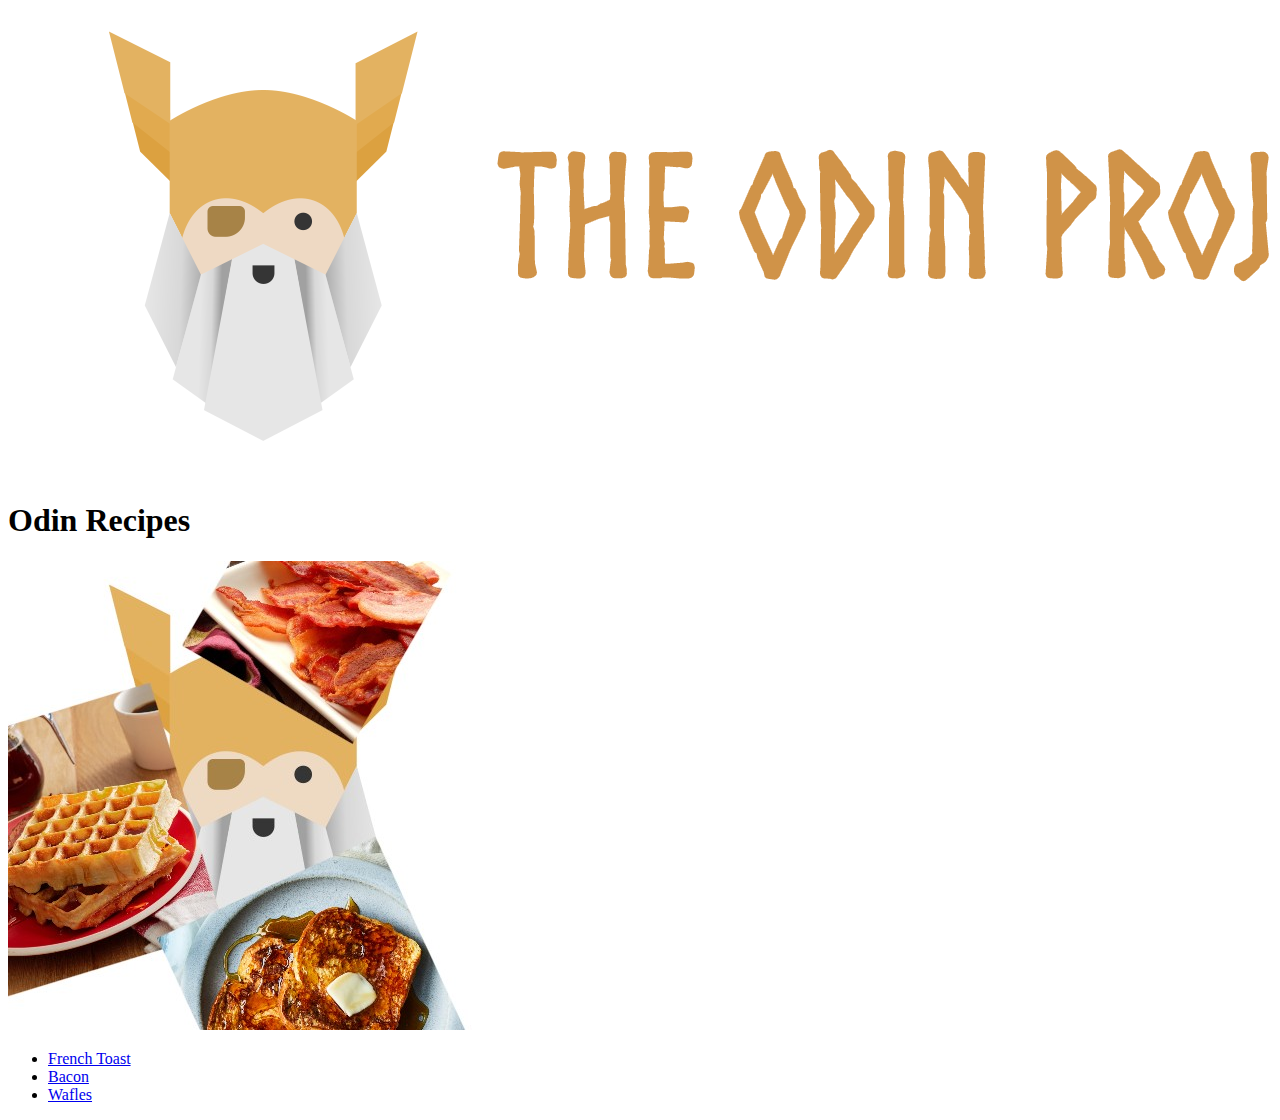
==== index.html @ 002b4009 "Página web creada con tres recetas en inglés y su respectiva versión en español" ====
<!DOCTYPE html>
<html lang="en">
<head>
    <meta charset="UTF-8">
    <title>Document</title>
</head>
<body>

    <div><img src="./img/top.png"></div>
   
   
    <div><h1>Odin Recipes</h1></div>

    <div><img src="./img/top-dos.jpg"></div>

   <div>
        <ul>
            <li><a href="./recipes/fr-toast.html">French Toast</a></li>
            <li><a href="./recipes/bacon.html">Bacon</a></li>
            <li><a href="./recipes/wafles.html">Wafles</a></li>
        </ul>

   </div>
   
   

</body>
</html>
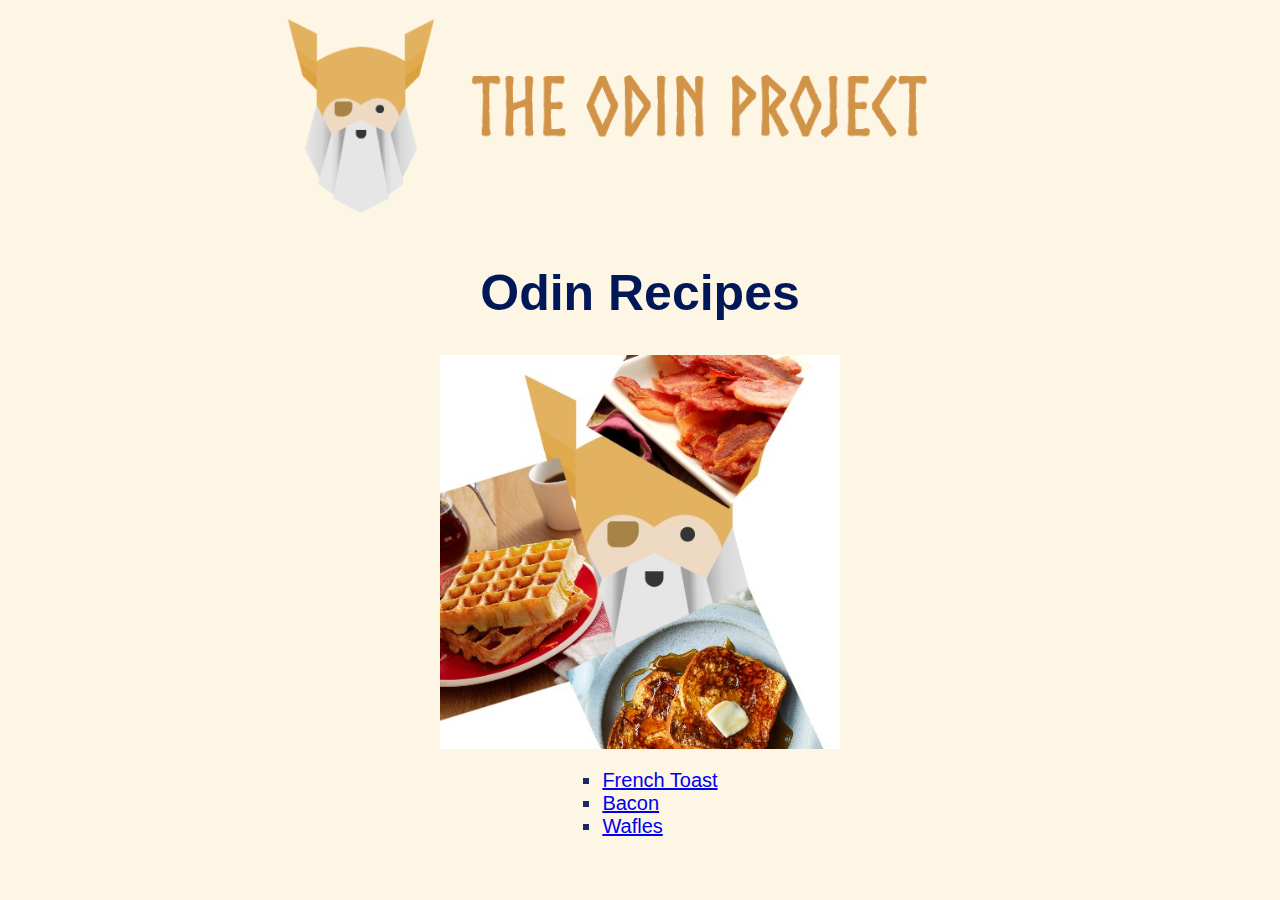
==== commit 0ce588da: "Agregado estilo a la página utilizando css" ====
--- a/index.html
+++ b/index.html
@@ -3,26 +3,26 @@
 <head>
     <meta charset="UTF-8">
     <title>Document</title>
+    <link rel="stylesheet" href="./styles.css">
 </head>
 <body>
 
-    <div><img src="./img/top.png"></div>
+    <div><img src="./img/top.png" class="header"></div>
    
    
     <div><h1>Odin Recipes</h1></div>
 
-    <div><img src="./img/top-dos.jpg"></div>
+    <div>
+        <img class="img-recip" src="./img/top-dos.jpg">
+        <div id="lista">
+            <ul id="indx-ul">
+                <li id="indx-li"><a href="./recipes/fr-toast.html">French Toast</a></li>
+                <li id="indx-li"><a href="./recipes/bacon.html">Bacon</a></li>
+                <li id="indx-li"><a href="./recipes/wafles.html">Wafles</a></li>
+            </ul>
+          </div>
+    </div>
 
-   <div>
-        <ul>
-            <li><a href="./recipes/fr-toast.html">French Toast</a></li>
-            <li><a href="./recipes/bacon.html">Bacon</a></li>
-            <li><a href="./recipes/wafles.html">Wafles</a></li>
-        </ul>
-
-   </div>
-   
-   
 
 </body>
 </html>--- a/styles.css
+++ b/styles.css
@@ -0,0 +1,75 @@
+/* styles.css */
+
+body { background-color: #fef6e4;}
+
+.header {
+    height: auto;
+    width: 800px;
+    margin-left: auto;
+    margin-right: auto;
+    display: block; 
+}
+
+h1 {
+    color: #001858;
+    text-align: center;
+    font-size: 50px;
+    font-family: Verdana, Geneva, Tahoma, sans-serif;
+
+}
+
+h2 {
+    font-size: 35px;
+}
+
+h3 {
+    font-size: 25px;
+}
+
+h2,
+h3,
+h4,
+.hlink {
+    font-family: Verdana, Geneva, Tahoma, sans-serif;
+    color: #272343;
+}
+
+p,
+.recipe {
+    color: #2d334a;
+    font-size: 20px;
+    font-family: Verdana, Geneva, Tahoma, sans-serif;
+}
+
+.img-recip {
+    /*float: left;*/
+    margin-left: auto;
+    margin-right: auto;
+    display: block;
+    height: auto;
+    width: 400px;
+}
+
+#lista {
+    text-align: center;
+    color: #2d334a;
+    font-size: 20px;
+    font-family: Verdana, Geneva, Tahoma, sans-serif;
+}
+
+#indx-ul{
+    color: #172c66;
+    display: inline-block;
+    text-align: left;
+    list-style-type: square;
+    list-style-position: outside;
+}
+
+#indx-li {
+    /*text-align: center;*/
+}
+
+.hlink.src,
+.hlink.transla {
+    text-align: right;
+}